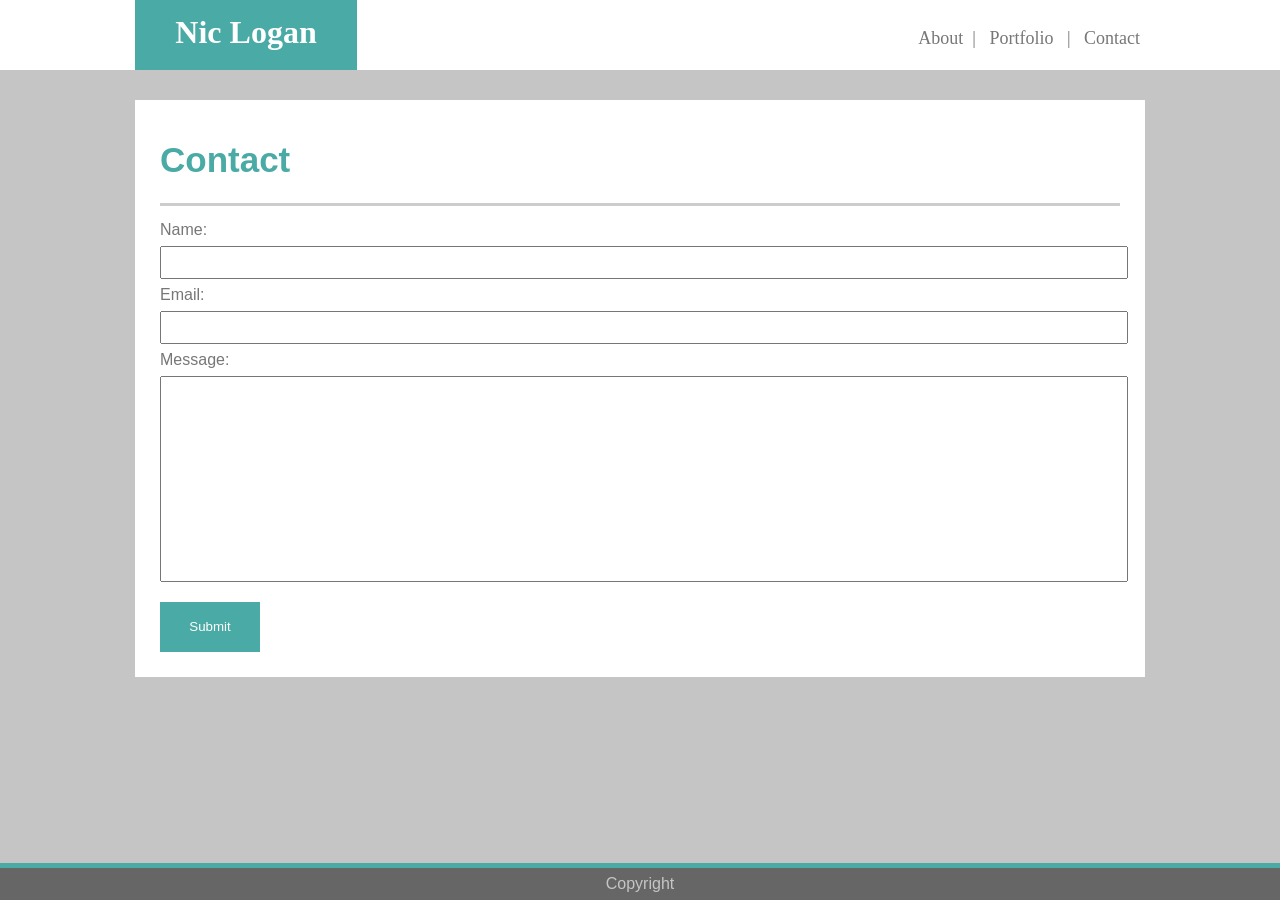
==== contact.html @ 8409a812 "Responsiveness Assignment Completed" ====
<!DOCTYPE html>
<html>

<head>
    <meta charset="utf-8" />
    <meta http-equiv="X-UA-Compatible" content="IE=edge">
    <title>Nic Logan - Home</title>
    <meta name="viewport" content="width=device-width, initial-scale=1">
    <link rel="stylesheet" type="text/css" media="screen" href="assets/reset.css" />
    <link rel="stylesheet" type="text/css" media="screen" href="assets/style.css" />
    <script src="main.js"></script>
</head>

<body background="images/rhombus.png">

    <header>
        <!-- Box to ensure header content is same size as main content for aestetics -->
        <div id="headerbox">
            <div id="name">Nic Logan</div>
            <div id="navlinks">
                <p>
                <a href="index.html">About </a>
                &nbsp;|  &nbsp;
                <a href="portfolio.html"> Portfolio </a>
                &nbsp; |  &nbsp;    
                <a href="contact.html"> Contact</a>
                </p>
            </div>
        </div>
    </header>

    <section>
        <h1>Contact</h1>
        <hr>
        <form>
            Name:<br>
            <input type="text" name="Name">
            <br>
            Email:<br>
            <input type="text" name="email">
            <br>
            Message:<br>
            <input type="text" name="message">
            <br>
            <input type="submit" value="Submit">
          </form>
    </section>

    <footer>
        Copyright
    </footer>

</body>

</html>
---- assets/style.css ----
body{
    background-color: #c5c5c5;
    color: #777777;
    font-family: 'Arial', 'Helvetica Neue', Helvetica, sans-serif;
    line-height: 2 ;
    /* background-image: url(images/rhombus.png); */
}
h1{ 
    color: #4aaaa5;
    font-family: 'Arial', 'Helvetica Neue', Helvetica, sans-serif;
    font-size: 35px;
    font-weight: bold;
}

header{
    height: 70px;
    width: 100%;
    background-color: #ffffff;
    border-color: #cccccc;  
    font-family: 'Georgia', Times, Times New Roman, serif;
}

#headerbox{
    width: 960px;
    height: 70px;
    display: block;
    margin-left: auto;
    margin-right: auto;
}

#navlinks{
    float: right;
    text-align: center;
    position: relative;
    right: -40px;
    font-size: 18px;
    padding: 20px;
}

hr{
    height: 3px;
    background: #ccc;
    border-style: none;
}

img{
    float: left;
    margin-right: 20px;
    margin-top: 20px;    
}

a{
    text-decoration: none;
    color: #777777;
}
a.visited{
    color: #777777;
}

#name{
    background-color: #4aaaa5;
    color: #ffffff;
    font-size: 32px;
    position: relative;
    float: left;
    width : 222px;
    left: -25px;
    height: 70px;
    font-weight: bold;
    text-align: center;
    padding: 0px;
}

section{
    overflow: auto;
    padding: 25px;
    margin: 30px;
    background-color: #ffffff;
    width: 960px;
    display: block;
    margin-left: auto;
    margin-right: auto;
}

/* CSS for the form page */
input[type=text]{
    position: relative;
    width: 100%;
    height: 2em;
}
input[type=text]:focus{
    background-color: rgb(185, 215, 226);
}
input[name=message]{
    height: 200px;
}
input[type=submit]{
    background-color: #4aaaa5;
    width: 100px;
    height: 50px;
    border: none;
    margin-top: 20px;
    color: #ffffff;
}


footer{
    background: #666;
    width: 100%;
    height: auto;
    color: #c5c5c5;     
    text-align: center;
    position: fixed;
    border-width: 5px;
    border-color: #4aaaa5;
    border-top-style: solid;
    bottom: 0%;
}

/*
  These rules take effect when the browser's width
  is either 768px or less.
*/
@media screen and (max-width:980px) {

    #headerbox{
        width: 100%;
        height: 70px;
        display: block;
        margin-left: auto;
        margin-right: auto;
    }

    #navlinks{
        right: 10px;
    }

    section{
        width: 80%
    }
}

/*
  These rules take effect when the browser's width
  is either 640px or less.
*/
@media screen and (max-width:640px) {

    header{
        position: static;
        height: 105px;
        width: 100%;
    }

    #headerbox{
        width: 110%;
    }

    #navlinks{
        float: none;
        position: block;
        margin-left: auto;
        margin-right: auto;
        padding: 10px;
        width: 100%;
        text-align: center;
        position: relative;
       
    }

    #name{
        width: 110%;
    }
}
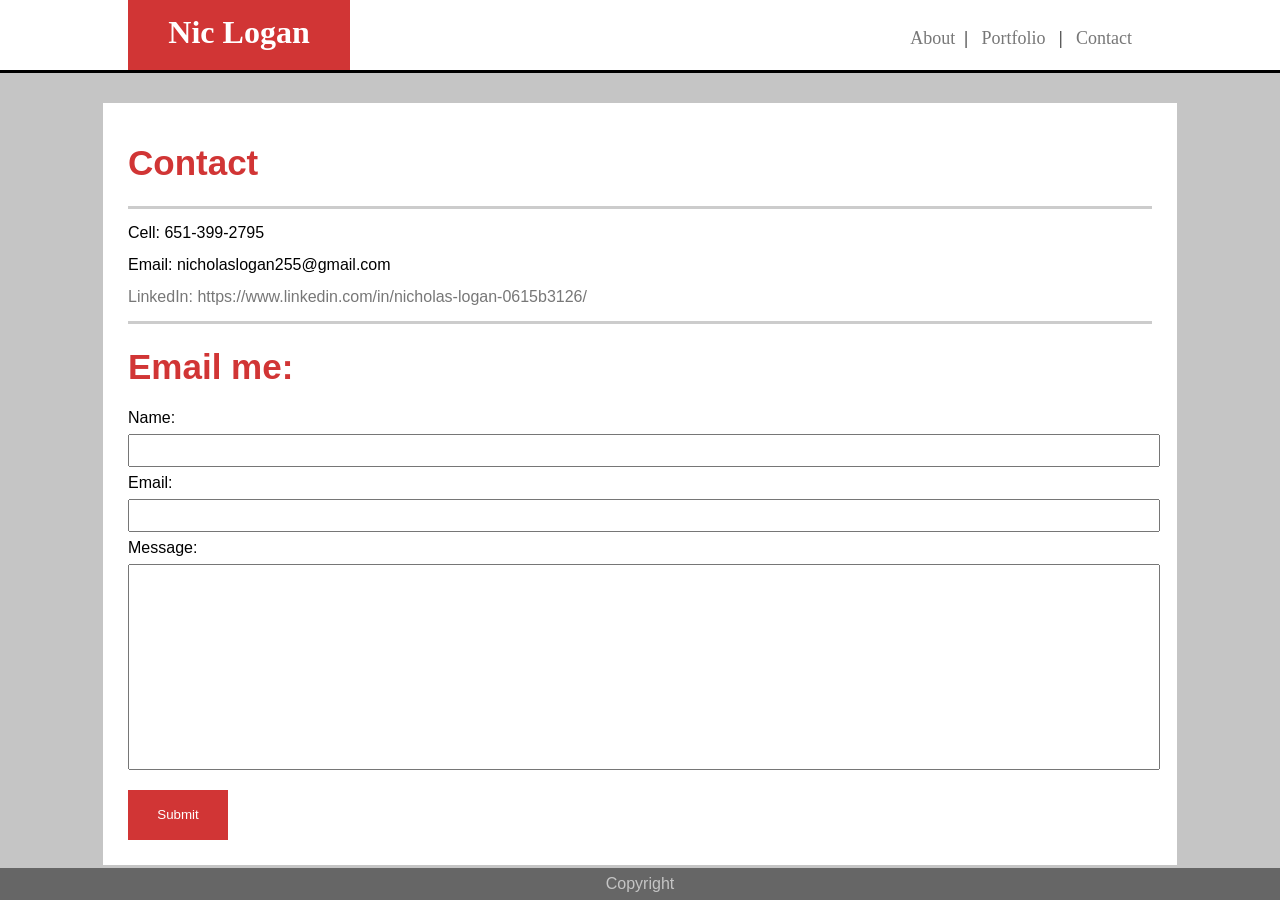
==== commit 1f1d540b: "Become the portfolio" ====
--- a/contact.html
+++ b/contact.html
@@ -32,6 +32,11 @@
     <section>
         <h1>Contact</h1>
         <hr>
+        <p>Cell: 651-399-2795</p>
+        <p>Email: nicholaslogan255@gmail.com</p>
+        <a href="https://www.linkedin.com/in/nicholas-logan-0615b3126/">LinkedIn: https://www.linkedin.com/in/nicholas-logan-0615b3126/</a>
+        <hr>
+        <h1>Email me:</h1>
         <form>
             Name:<br>
             <input type="text" name="Name">
--- a/assets/style.css
+++ b/assets/style.css
@@ -1,28 +1,45 @@
 
 body{
     background-color: #c5c5c5;
-    color: #777777;
+    color: black;
     font-family: 'Arial', 'Helvetica Neue', Helvetica, sans-serif;
     line-height: 2 ;
     /* background-image: url(images/rhombus.png); */
+    width: 100%;
+}
+
+html{
+    width: 100%;
 }
 h1{ 
-    color: #4aaaa5;
+    color: #d13535;
     font-family: 'Arial', 'Helvetica Neue', Helvetica, sans-serif;
     font-size: 35px;
     font-weight: bold;
 }
 
+
+h2{ 
+    background-color: #d13535;
+    font-family: 'Arial', 'Helvetica Neue', Helvetica, sans-serif;
+    font-size: 35px;
+    font-weight: bold;
+    margin-bottom: 5px;
+    width: 100%;
+    z-index: 1;
+}
+
 header{
     height: 70px;
     width: 100%;
     background-color: #ffffff;
-    border-color: #cccccc;  
-    font-family: 'Georgia', Times, Times New Roman, serif;
+    border-color: #cccccc; 
+    border-bottom: solid; 
+    font-family: 'Georgia', Times, 'Times New Roman', serif;
 }
 
 #headerbox{
-    width: 960px;
+    width: 80%;
     height: 70px;
     display: block;
     margin-left: auto;
@@ -33,9 +50,13 @@
     float: right;
     text-align: center;
     position: relative;
-    right: -40px;
+    /* right: -40px; */
     font-size: 18px;
     padding: 20px;
+}
+
+.item-link{
+    color: white;
 }
 
 hr{
@@ -59,13 +80,13 @@
 }
 
 #name{
-    background-color: #4aaaa5;
+    background-color: #d13535;
     color: #ffffff;
     font-size: 32px;
     position: relative;
     float: left;
     width : 222px;
-    left: -25px;
+    left: 0%;
     height: 70px;
     font-weight: bold;
     text-align: center;
@@ -77,12 +98,65 @@
     padding: 25px;
     margin: 30px;
     background-color: #ffffff;
-    width: 960px;
+    width: 80%;
     display: block;
     margin-left: auto;
     margin-right: auto;
 }
 
+.technologies{
+    width: 100%;
+    color: white;
+    background-color: #635e5e;
+    min-height: 20px;
+    bottom: 0px;
+    position: absolute;
+    display: block;
+    
+}
+
+.item{
+    float: left;
+    width: 95%;
+    min-height: 300px;
+    margin-bottom: 20px;
+    text-align: center;
+    overflow: hidden;
+    position: relative;
+    border-radius: 10px;
+    margin-right: 20px;    
+    /* clear:both; */
+    box-shadow: 0 6px 8px 0 rgba(0,0,0,0.2);
+    transition: 0.3s;
+}
+.sidebar{
+    height: 100%; /* Full-height: remove this if you want "auto" height */
+    width: 20%; /* Set the width of the sidebar */
+    position: absolute;
+    /* background-color: darkcyan;  */
+  
+}
+
+.sidebar-photo{
+    position: absolute;
+    left: 0px;
+    top: -25px;
+    width: 100%;
+    height: 67%;
+}
+
+.aside{
+    position: absolute;
+    overflow-y: auto;
+    width: 80%;
+    height: 10em;
+    right: 0;
+    border-style: solid;
+}
+
+
+
+
 /* CSS for the form page */
 input[type=text]{
     position: relative;
@@ -96,7 +170,7 @@
     height: 200px;
 }
 input[type=submit]{
-    background-color: #4aaaa5;
+    background-color: #d13535;
     width: 100px;
     height: 50px;
     border: none;
@@ -104,6 +178,26 @@
     color: #ffffff;
 }
 
+/* Scrollbar styles */
+::-webkit-scrollbar {
+    width: 12px;
+    height: 12px;
+    }
+    
+    ::-webkit-scrollbar-track {
+    border: 1px solid #d13535;
+    border-radius: 10px;
+    }
+    
+    ::-webkit-scrollbar-thumb {
+    background: #d13535;  
+    border-radius: 10px;
+    }
+    
+    ::-webkit-scrollbar-thumb:hover {
+    background: #b63030;  
+    }
+
 
 footer{
     background: #666;
@@ -112,34 +206,30 @@
     color: #c5c5c5;     
     text-align: center;
     position: fixed;
-    border-width: 5px;
-    border-color: #4aaaa5;
+    /* border-width: 5px;
+    border-color: #d13535; */
     border-top-style: solid;
     bottom: 0%;
 }
 
 /*
   These rules take effect when the browser's width
-  is either 768px or less.
+  is either 980px or less.
 */
 @media screen and (max-width:980px) {
 
     #headerbox{
-        width: 100%;
+        width: 95%;
         height: 70px;
         display: block;
         margin-left: auto;
         margin-right: auto;
     }
 
-    #navlinks{
-        right: 10px;
-    }
-
-    section{
-        width: 80%
-    }
-}
+}
+
+
+
 
 /*
   These rules take effect when the browser's width
@@ -150,11 +240,13 @@
     header{
         position: static;
         height: 105px;
+        width: 103%;
+        margin-left: auto;
+        margin-right: auto;
+    }
+
+    #headerbox{
         width: 100%;
-    }
-
-    #headerbox{
-        width: 110%;
     }
 
     #navlinks{
@@ -166,10 +258,19 @@
         width: 100%;
         text-align: center;
         position: relative;
+
+        right: auto;
        
     }
 
     #name{
-        width: 110%;
-    }
-}
+        width: 100%;
+        left: 0;
+    }
+
+    section{
+        width: 95%;
+    }
+
+    
+}
